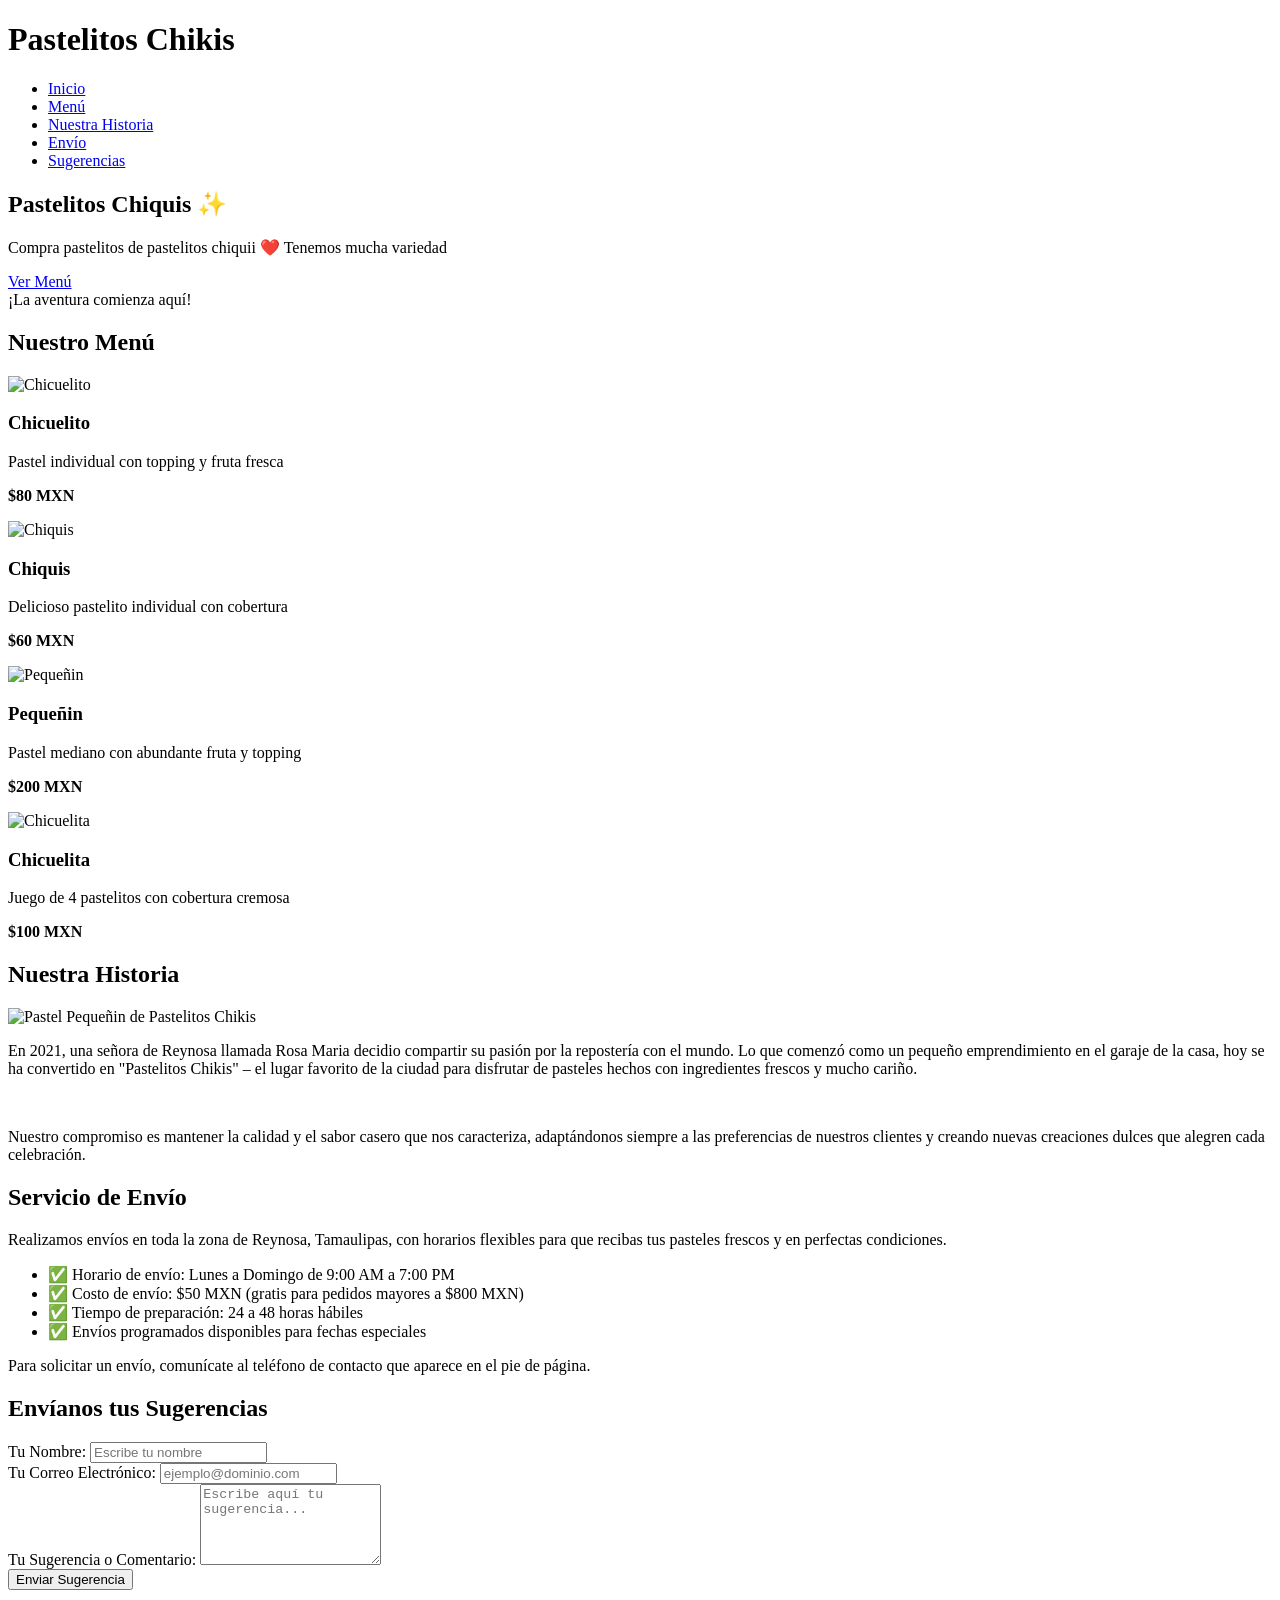
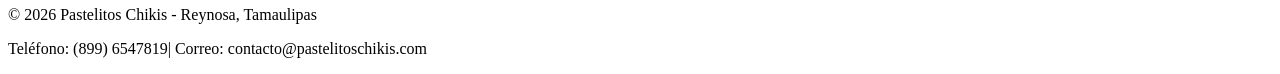
==== index.html @ 79906239 "Add files via upload" ====
﻿<!DOCTYPE html>
<html lang="es-MX">
<head>
    <meta charset="UTF-8">
    <meta name="viewport" content="width=device-width, initial-scale=1.0">
    <title>Pastelitos Chikis</title>
    <link rel="stylesheet" href="estilo.css">
</head>
<body>
    <!-- Encabezado y menú de navegación -->
    <header>
        <div class="logo">
            <h1>Pastelitos Chikis</h1>
        </div>
    </header>
	<nav>
		<ul>
			<li><a href="index.html">Inicio</a></li>
			<li><a href="menu.html">Menú</a></li>
			<li><a href="#historia">Nuestra Historia</a></li>
			<li><a href="#envio">Envío</a></li>
			<li><a href="#sugerencias">Sugerencias</a></li>
		</ul>
	</nav>

    <!-- Sección de inicio -->
    <section id="inicio" class="hero">
        <h2 class="hero-title">Pastelitos Chiquis ✨</h2>
        <p class="hero-subtitle">Compra pastelitos de pastelitos chiquii ❤️ Tenemos mucha variedad</p>
        <a href="#menu" class="btn">Ver Menú</a>
    </section>

    <div class="frase-destacada">¡La aventura comienza aquí!</div>

    <!-- Sección Menú -->
    <section id="menu" class="section">
        <h2 class="section-title">Nuestro Menú</h2>
        <div class="menu-grid">
            <!-- Imagen de Chicuelito del flyer -->
            <div class="menu-card">
                <img src="Chicuelito.jpeg" alt="Chicuelito">
                <h3 class="precio-chicuelito">Chicuelito</h3>
                <p>Pastel individual con topping y fruta fresca</p>
                <p><strong>$80 MXN</strong></p>
            </div>
            <!-- Imagen de Chiquis del flyer -->
            <div class="menu-card">
                <img src="Chiquis.jpeg" alt="Chiquis">
                <h3 class="precio-chiquis">Chiquis</h3>
                <p>Delicioso pastelito individual con cobertura</p>
                <p><strong>$60 MXN</strong></p>
            </div>
            <!-- Imagen de Pequeñin del flyer -->
            <div class="menu-card">
                <img src="Pequeñin.jpeg" alt="Pequeñin">
                <h3 class="precio-pequenin">Pequeñin</h3>
                <p>Pastel mediano con abundante fruta y topping</p>
                <p><strong>$200 MXN</strong></p>
            </div>
            <!-- Imagen de Chicuelita del flyer -->
            <div class="menu-card">
                <img src="Chicuelita.jpeg" alt="Chicuelita">
                <h3 class="precio-chicuelita">Chicuelita</h3>
                <p>Juego de 4 pastelitos con cobertura cremosa</p>
                <p><strong>$100 MXN</strong></p>
            </div>
        </div>
    </section>

    <!-- Sección Nuestra Historia -->
    <section id="historia" class="section">
        <h2 class="section-title">Nuestra Historia</h2>
        <div class="historia-container">
            <!-- Imagen de Pequeñin del flyer para la historia -->
            <div class="historia-img">
                <img src="https://i.imgur.com/7aQ2R4X.jpg" alt="Pastel Pequeñin de Pastelitos Chikis">
            </div>
            <div class="historia-text">
                <p>En 2021, una señora de Reynosa llamada  Rosa Maria decidio compartir su pasión por la repostería con el mundo. Lo que comenzó como un pequeño emprendimiento en el garaje de la casa, hoy se ha convertido en "Pastelitos Chikis" – el lugar favorito de la ciudad para disfrutar de pasteles hechos con ingredientes frescos y mucho cariño.</p>
                <br>
                <p>Nuestro compromiso es mantener la calidad y el sabor casero que nos caracteriza, adaptándonos siempre a las preferencias de nuestros clientes y creando nuevas creaciones dulces que alegren cada celebración.</p>
            </div>
        </div>
    </section>

    <!-- Sección Envío -->
    <section id="envio" class="section">
        <h2 class="section-title">Servicio de Envío</h2>
        <div class="envio-container">
            <p>Realizamos envíos en toda la zona de Reynosa, Tamaulipas, con horarios flexibles para que recibas tus pasteles frescos y en perfectas condiciones.</p>
            <ul>
                <li>✅ Horario de envío: Lunes a Domingo de 9:00 AM a 7:00 PM</li>
                <li>✅ Costo de envío: $50 MXN (gratis para pedidos mayores a $800 MXN)</li>
                <li>✅ Tiempo de preparación: 24 a 48 horas hábiles</li>
                <li>✅ Envíos programados disponibles para fechas especiales</li>
            </ul>
            <p>Para solicitar un envío, comunícate al teléfono de contacto que aparece en el pie de página.</p>
        </div>
    </section>

    <!-- Sección Sugerencias -->
    <section id="sugerencias" class="section">
        <h2 class="section-title">Envíanos tus Sugerencias</h2>
        <form class="formulario-sugerencias">
            <div class="form-group">
                <label for="nombre">Tu Nombre:</label>
                <input type="text" id="nombre" name="nombre" required placeholder="Escribe tu nombre">
            </div>
            <div class="form-group">
                <label for="correo">Tu Correo Electrónico:</label>
                <input type="email" id="correo" name="correo" required placeholder="ejemplo@dominio.com">
            </div>
            <div class="form-group">
                <label for="mensaje">Tu Sugerencia o Comentario:</label>
                <textarea id="mensaje" name="mensaje" rows="5" required placeholder="Escribe aquí tu sugerencia..."></textarea>
            </div>
            <button type="submit" class="btn btn-enviar">Enviar Sugerencia</button>
        </form>
    </section>

    <!-- Pie de página -->
    <footer>
        <p>&copy; 2026 Pastelitos Chikis - Reynosa, Tamaulipas</p>
        <p>Teléfono: (899) 6547819| Correo: contacto@pastelitoschikis.com</p>
    </footer>
</body>
</html>
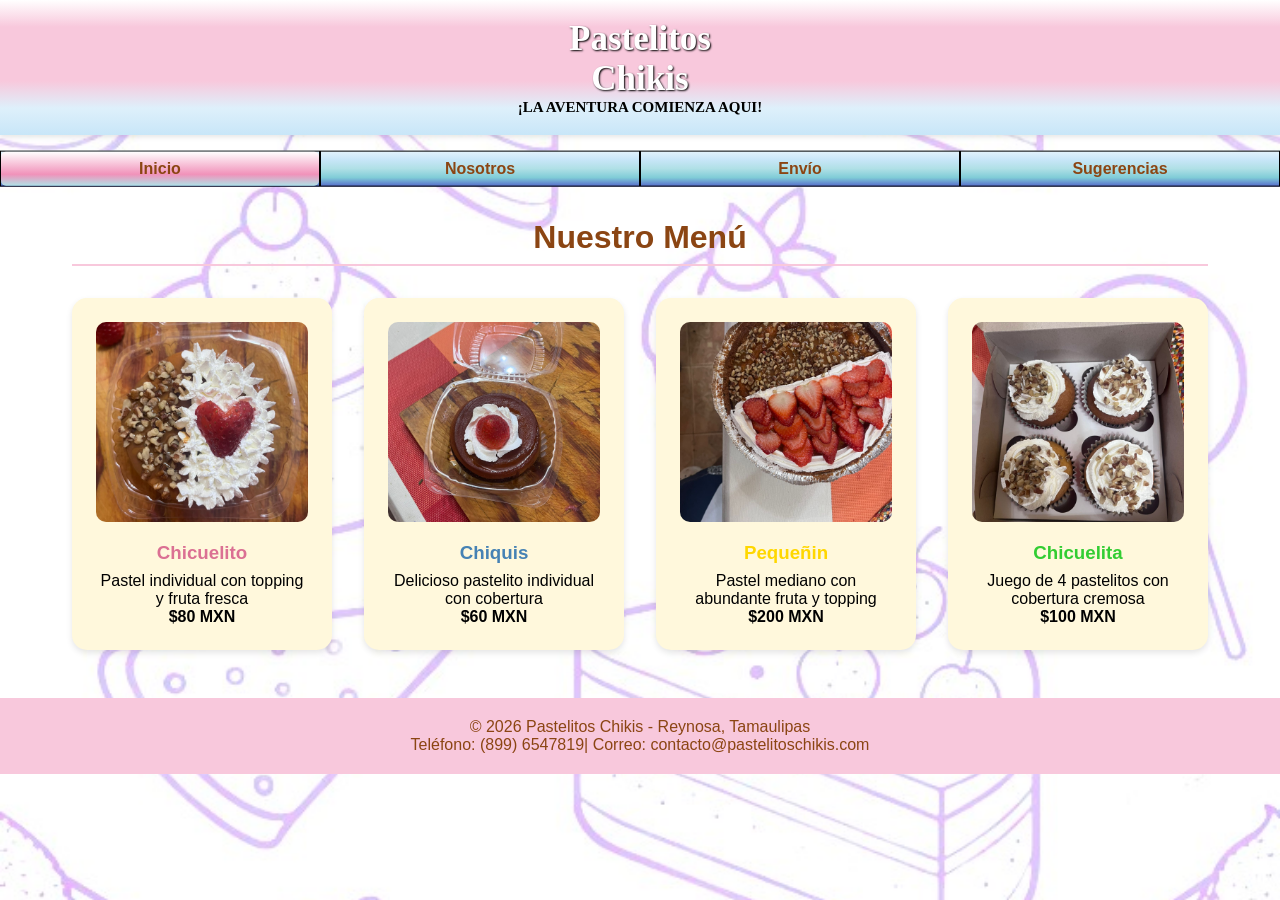
==== commit 112a35a2: "Add files via upload" ====
--- a/index.html
+++ b/index.html
@@ -4,121 +4,58 @@
     <meta charset="UTF-8">
     <meta name="viewport" content="width=device-width, initial-scale=1.0">
     <title>Pastelitos Chikis</title>
-    <link rel="stylesheet" href="estilo.css">
+    <link rel="stylesheet" href="es/estilo.css">
 </head>
 <body>
     <!-- Encabezado y menú de navegación -->
     <header>
         <div class="logo">
-            <h1>Pastelitos Chikis</h1>
+            <h2>Pastelitos</h2>
+            <h2>Chikis</h2>
+            <a><p style="font-family: Castellar;">¡LA AVENTURA COMIENZA AQUI!</p></a>
         </div>
     </header>
 	<nav>
 		<ul>
-			<li><a href="index.html">Inicio</a></li>
-			<li><a href="menu.html">Menú</a></li>
-			<li><a href="#historia">Nuestra Historia</a></li>
-			<li><a href="#envio">Envío</a></li>
-			<li><a href="#sugerencias">Sugerencias</a></li>
+			<li><as href="index.html">Inicio</as></li>
+			<li><a href="Nosotros.html">Nosotros</a></li>
+			<li><a href="envios.html">Envío</a></li>
+			<li><a href="sugerencias.html">Sugerencias</a></li>
 		</ul>
 	</nav>
-
-    <!-- Sección de inicio -->
-    <section id="inicio" class="hero">
-        <h2 class="hero-title">Pastelitos Chiquis ✨</h2>
-        <p class="hero-subtitle">Compra pastelitos de pastelitos chiquii ❤️ Tenemos mucha variedad</p>
-        <a href="#menu" class="btn">Ver Menú</a>
-    </section>
-
-    <div class="frase-destacada">¡La aventura comienza aquí!</div>
-
-    <!-- Sección Menú -->
     <section id="menu" class="section">
         <h2 class="section-title">Nuestro Menú</h2>
         <div class="menu-grid">
             <!-- Imagen de Chicuelito del flyer -->
             <div class="menu-card">
-                <img src="Chicuelito.jpeg" alt="Chicuelito">
+                <img src="img/Chicuelito.jpeg" alt="Chicuelito">
                 <h3 class="precio-chicuelito">Chicuelito</h3>
                 <p>Pastel individual con topping y fruta fresca</p>
                 <p><strong>$80 MXN</strong></p>
             </div>
             <!-- Imagen de Chiquis del flyer -->
             <div class="menu-card">
-                <img src="Chiquis.jpeg" alt="Chiquis">
+                <img src="img/Chiquis.jpeg" alt="Chiquis">
                 <h3 class="precio-chiquis">Chiquis</h3>
                 <p>Delicioso pastelito individual con cobertura</p>
                 <p><strong>$60 MXN</strong></p>
             </div>
             <!-- Imagen de Pequeñin del flyer -->
             <div class="menu-card">
-                <img src="Pequeñin.jpeg" alt="Pequeñin">
+                <img src="img/Pequeñin.jpeg" alt="Pequeñin">
                 <h3 class="precio-pequenin">Pequeñin</h3>
                 <p>Pastel mediano con abundante fruta y topping</p>
                 <p><strong>$200 MXN</strong></p>
             </div>
             <!-- Imagen de Chicuelita del flyer -->
             <div class="menu-card">
-                <img src="Chicuelita.jpeg" alt="Chicuelita">
+                <img src="img/Chicuelita.jpeg" alt="Chicuelita">
                 <h3 class="precio-chicuelita">Chicuelita</h3>
                 <p>Juego de 4 pastelitos con cobertura cremosa</p>
                 <p><strong>$100 MXN</strong></p>
             </div>
         </div>
     </section>
-
-    <!-- Sección Nuestra Historia -->
-    <section id="historia" class="section">
-        <h2 class="section-title">Nuestra Historia</h2>
-        <div class="historia-container">
-            <!-- Imagen de Pequeñin del flyer para la historia -->
-            <div class="historia-img">
-                <img src="https://i.imgur.com/7aQ2R4X.jpg" alt="Pastel Pequeñin de Pastelitos Chikis">
-            </div>
-            <div class="historia-text">
-                <p>En 2021, una señora de Reynosa llamada  Rosa Maria decidio compartir su pasión por la repostería con el mundo. Lo que comenzó como un pequeño emprendimiento en el garaje de la casa, hoy se ha convertido en "Pastelitos Chikis" – el lugar favorito de la ciudad para disfrutar de pasteles hechos con ingredientes frescos y mucho cariño.</p>
-                <br>
-                <p>Nuestro compromiso es mantener la calidad y el sabor casero que nos caracteriza, adaptándonos siempre a las preferencias de nuestros clientes y creando nuevas creaciones dulces que alegren cada celebración.</p>
-            </div>
-        </div>
-    </section>
-
-    <!-- Sección Envío -->
-    <section id="envio" class="section">
-        <h2 class="section-title">Servicio de Envío</h2>
-        <div class="envio-container">
-            <p>Realizamos envíos en toda la zona de Reynosa, Tamaulipas, con horarios flexibles para que recibas tus pasteles frescos y en perfectas condiciones.</p>
-            <ul>
-                <li>✅ Horario de envío: Lunes a Domingo de 9:00 AM a 7:00 PM</li>
-                <li>✅ Costo de envío: $50 MXN (gratis para pedidos mayores a $800 MXN)</li>
-                <li>✅ Tiempo de preparación: 24 a 48 horas hábiles</li>
-                <li>✅ Envíos programados disponibles para fechas especiales</li>
-            </ul>
-            <p>Para solicitar un envío, comunícate al teléfono de contacto que aparece en el pie de página.</p>
-        </div>
-    </section>
-
-    <!-- Sección Sugerencias -->
-    <section id="sugerencias" class="section">
-        <h2 class="section-title">Envíanos tus Sugerencias</h2>
-        <form class="formulario-sugerencias">
-            <div class="form-group">
-                <label for="nombre">Tu Nombre:</label>
-                <input type="text" id="nombre" name="nombre" required placeholder="Escribe tu nombre">
-            </div>
-            <div class="form-group">
-                <label for="correo">Tu Correo Electrónico:</label>
-                <input type="email" id="correo" name="correo" required placeholder="ejemplo@dominio.com">
-            </div>
-            <div class="form-group">
-                <label for="mensaje">Tu Sugerencia o Comentario:</label>
-                <textarea id="mensaje" name="mensaje" rows="5" required placeholder="Escribe aquí tu sugerencia..."></textarea>
-            </div>
-            <button type="submit" class="btn btn-enviar">Enviar Sugerencia</button>
-        </form>
-    </section>
-
-    <!-- Pie de página -->
     <footer>
         <p>&copy; 2026 Pastelitos Chikis - Reynosa, Tamaulipas</p>
         <p>Teléfono: (899) 6547819| Correo: contacto@pastelitoschikis.com</p>
--- a/es/estilo.css
+++ b/es/estilo.css
@@ -0,0 +1,307 @@
+﻿html {
+    scroll-behavior: smooth;
+}
+
+section {
+    scroll-margin-top: 100px;
+}
+
+* {
+    margin: 0;
+    padding: 0;
+    box-sizing: border-box;
+    font-family: Arial, sans-serif, Castellar;
+}
+
+/* Colores pasteles */
+:root {
+    --rosa: #f8c8dc;
+    --fuccia: #f192ba;
+    --amarillo: #fffacd;
+    --azulf: #5468cb;
+    --azul: #b0e0e6;
+    --azulos: #80ccd7;
+    --verde: #98fb98;
+    --crema: #fff8dc;
+    --marron-claro: #d2b48c;
+    --celeste: #c8e6f8;
+}
+
+body {
+    background-image: url("fondo2.jpg");
+    background-size: cover;
+    background-repeat: no-repeat;
+    background-position: center;
+    margin: 0;
+    padding: 0;
+}
+
+/* Encabezado y menú */
+header {
+    position: sticky;
+    top: 0;
+    z-index: 1000;
+    padding: 1.2rem 2rem;
+    display: flex;
+    flex-wrap: wrap;
+    justify-content: center;
+    align-items: center;
+    box-shadow: 0 2px 5px rgba(0,0,0,0.1);
+    background: linear-gradient(to top, var(--celeste), #def0fb, var(--rosa), var(--rosa), var(--rosa), white );
+}
+.logo{
+
+}
+.logo h2 {
+    color: white;
+    display: flex;
+    font-size: 35px;
+    flex-wrap: wrap;
+    justify-content: center;
+    font-weight: bold;
+    font-family: Goudy Stout;
+    text-shadow: 1px 1px 2px #000000;
+}
+.logo a {
+    font-weight: bold;
+    display: flex;
+    font-size: 15px;
+    flex-wrap: wrap;
+    justify-content: center;
+    color: black
+}
+
+nav {
+    position: sticky;
+    top: 151px;
+    z-index: 1000;
+    padding:0;
+    display:flex;
+    background: linear-gradient(to bottom, #e5f3fc, var(--celeste), var(--azul), var(--azulos), var(--azulf));
+}
+
+    nav li {
+        margin: 0;
+        flex: 1;
+        align-items: stretch;
+        padding: 0;
+        width: 100%;
+        display: flex;
+        justify-content: center;
+        border: 1px solid black;
+    }
+
+    nav ul {
+        margin: 0;
+        padding: 0;
+        list-style: none;
+        width: 100%;
+        display: flex;
+    }
+
+    nav a {
+        display: block;
+        text-decoration: none;
+        color: #8b4513;
+        font-weight: bold;
+        padding: 8px 0;
+        border-radius: 5px;
+        transition: background-color 0.3s;
+    }
+
+    nav as {
+        display: block;
+        text-decoration: none;
+        color: #8b4513;
+        font-weight: bold;
+        padding: 8px 0;
+        border-radius: 5px;
+        transition: background-color 0.3s;
+        align-items: center;
+        justify-content: center;
+        flex: 1;
+        display: flex;
+        background: linear-gradient(to top, var(--azul), var(--fuccia), var(--rosa), white );
+    }
+
+/* Sección principal */
+.hero {
+    height: 60vh;
+    display: flex;
+    flex-direction: column;
+    align-items: center;
+    justify-content: center;
+    text-align: center;
+    padding: 2rem;
+}
+
+.hero-title {
+    font-size: 3.5rem;
+    color: var(--fuccia);
+    text-shadow: 2px 2px 3px black;
+    margin-bottom: 1rem;
+}
+
+.hero-subtitle {
+    font-size: 1.5rem;
+    color: #5a4a3f;
+    margin-bottom: 2rem;
+    background-color: #f8c8dc;
+    padding: 1rem 2rem;
+    border-radius: 20px;
+    display: inline-block;
+}
+/* Secciones generales */
+.section {
+    padding: 3rem 2rem;
+    max-width: 1200px;
+    margin: 0 auto;
+}
+
+.section-title {
+    color: #8b4513;
+    font-size: 2rem;
+    text-align: center;
+    margin-bottom: 2rem;
+    border-bottom: 2px solid var(--rosa);
+    padding-bottom: 0.5rem;
+}
+
+/* Menú */
+.menu-grid {
+    display: grid;
+    grid-template-columns: repeat(auto-fit, minmax(250px, 1fr));
+    gap: 2rem;
+}
+.menu-card {
+    background-color: var(--crema);
+    border-radius: 15px;
+    padding: 1.5rem;
+    text-align: center;
+    box-shadow: 0 3px 6px rgba(0,0,0,0.1);
+    transition: transform 0.3s;
+}
+
+    .menu-card img {
+        width: 100%;
+        height: 200px;
+        object-fit: cover;
+        border-radius: 10px;
+        margin-bottom: 1rem;
+    }
+
+    .menu-card h3 {
+        margin-bottom: 0.5rem;
+    }
+
+    .menu-card .precio-chiquis {
+        color: #4682b4;
+    }
+
+    .menu-card .precio-chicuelito {
+        color: #db7093;
+    }
+
+    .menu-card .precio-pequenin {
+        color: #ffd700;
+    }
+
+    .menu-card .precio-chicuelita {
+        color: #32cd32;
+    }
+
+    .menu-card:hover {
+        transform: translateY(-5px);
+    }
+
+/* Historia */
+.historia-container {
+    border-radius:20px;
+    background-color:var(--crema);
+    display: flex;
+    flex-wrap: wrap;
+    gap: 2rem;
+    align-items: center;
+}
+
+.historia-img {
+    flex: 1 1 300px;
+}
+
+    .historia-img img {
+        width: 100%;
+        border-radius: 15px;
+        box-shadow: 0 3px 6px rgba(0,0,0,0.1);
+    }
+
+.historia-text {
+    flex: 1 1 300px;
+    line-height: 1.8;
+}
+
+/* Envío */
+.envio-container {
+    background-color: var(--crema);
+    border-radius: 15px;
+    padding: 2rem;
+    text-align: center;
+    line-height: 1.8;
+}
+
+    .envio-container ul {
+        list-style: none;
+        margin: 1.5rem 0;
+    }
+
+/* Sugerencias */
+.formulario-sugerencias {
+    background-color: var(--azul);
+    border-radius: 15px;
+    padding: 2rem;
+    max-width: 600px;
+    margin: 0 auto;
+}
+
+.form-group {
+    margin-bottom: 1.5rem;
+}
+
+label {
+    display: block;
+    margin-bottom: 0.5rem;
+    font-weight: bold;
+}
+
+input, textarea {
+    width: 100%;
+    padding: 0.8rem;
+    border: none;
+    border-radius: 5px;
+    resize: vertical;
+}
+
+.btn-enviar {
+    background-color: var(--verde);
+    border: none;
+    cursor: pointer;
+    font-size: 1rem;
+}
+
+/* Pie de página */
+footer {
+    position:relative;
+    width:100%;
+    background-color: var(--rosa);
+    text-align: center;
+    padding: 20px 50px;
+    color: #8b4513;
+}
+
+/* Frase destacada */
+.frase-destacada {
+    text-align: center;
+    font-size: 1.5rem;
+    color: #8b4513;
+    padding: 1rem;
+    font-weight: bold;
+}
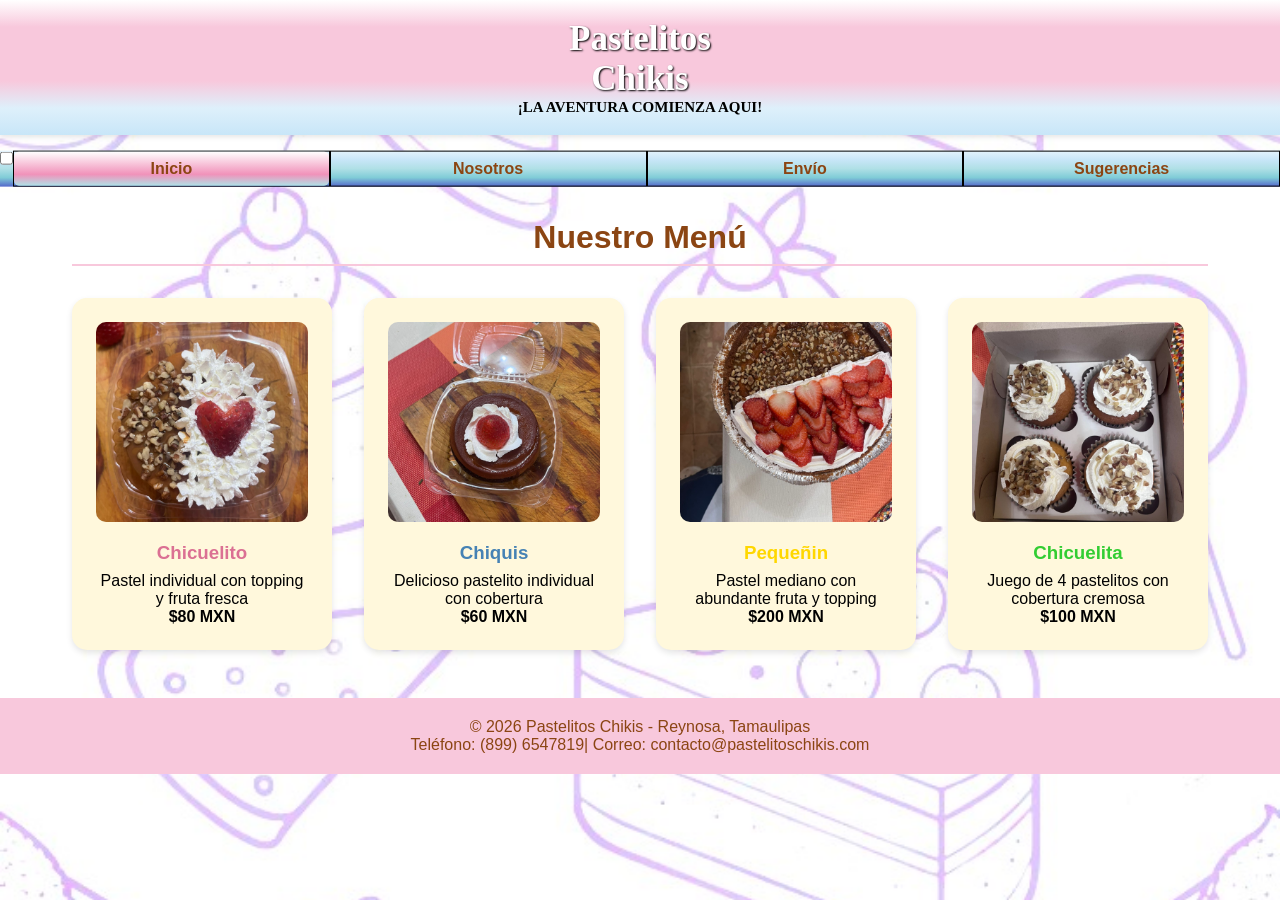
==== commit 25039fe8: "Add files via upload" ====
--- a/index.html
+++ b/index.html
@@ -4,19 +4,22 @@
     <meta charset="UTF-8">
     <meta name="viewport" content="width=device-width, initial-scale=1.0">
     <title>Pastelitos Chikis</title>
-    <link rel="stylesheet" href="es/estilo.css">
+    <link rel="stylesheet" href="estilo.css">
 </head>
 <body>
     <!-- Encabezado y menú de navegación -->
-    <header>
+    <header class="header">
         <div class="logo">
             <h2>Pastelitos</h2>
             <h2>Chikis</h2>
             <a><p style="font-family: Castellar;">¡LA AVENTURA COMIENZA AQUI!</p></a>
         </div>
     </header>
-	<nav>
-		<ul>
+	<nav class="nav">
+        <label class="nav_toggle">
+            <input type="checkbox" id="menu-input" class="nav_input">
+        </label>
+		<ul class="nav_ul">
 			<li><as href="index.html">Inicio</as></li>
 			<li><a href="Nosotros.html">Nosotros</a></li>
 			<li><a href="envios.html">Envío</a></li>
--- a/estilo.css
+++ b/estilo.css
@@ -0,0 +1,394 @@
+﻿html {
+    scroll-behavior: smooth;
+}
+
+section {
+    scroll-margin-top: 100px;
+}
+
+* {
+    margin: 0;
+    padding: 0;
+    box-sizing: border-box;
+    font-family: Arial, sans-serif, Castellar;
+}
+
+/* Colores pasteles */
+:root {
+    --rosa: #f8c8dc;
+    --fuccia: #f192ba;
+    --amarillo: #fffacd;
+    --azulf: #5468cb;
+    --azul: #b0e0e6;
+    --azulos: #80ccd7;
+    --verde: #98fb98;
+    --crema: #fff8dc;
+    --marron-claro: #d2b48c;
+    --celeste: #c8e6f8;
+    --icon-menu: url("assets/menu.svg");
+    --icon-menu-cerrar: url("assets/cerrar.svg");
+}
+
+body {
+    background-image: url("assets/fondo2.jpg");
+    background-size: cover;
+    background-repeat: no-repeat;
+    background-position: center;
+    margin: 0;
+    padding: 0;
+}
+
+/* Encabezado y menú */
+header {
+    position: sticky;
+    top: 0;
+    z-index: 1000;
+    padding: 1.2rem 2rem;
+    display: flex;
+    flex-wrap: wrap;
+    justify-content: center;
+    align-items: center;
+    box-shadow: 0 2px 5px rgba(0,0,0,0.1);
+    background: linear-gradient(to top, var(--celeste), #def0fb, var(--rosa), var(--rosa), var(--rosa), white );
+}
+.logo h2 {
+    color: white;
+    display: flex;
+    font-size: 35px;
+    flex-wrap: wrap;
+    justify-content: center;
+    font-weight: bold;
+    font-family: Goudy Stout;
+    text-shadow: 1px 1px 2px #000000;
+}
+.logo a {
+    font-weight: bold;
+    display: flex;
+    font-size: 15px;
+    flex-wrap: wrap;
+    justify-content: center;
+    color: black
+}
+
+.nav {
+    position: sticky;
+    top: 151px;
+    z-index: 1000;
+    padding:0;
+    display:flex;
+    background: linear-gradient(to bottom, #e5f3fc, var(--celeste), var(--azul), var(--azulos), var(--azulf));
+
+}
+
+    nav li {
+        margin: 0;
+        flex: 1;
+        align-items: stretch;
+        padding: 0;
+        width: 100%;
+        display: flex;
+        justify-content: center;
+        border: 1px solid black;
+    }
+    nav ul {
+        margin: 0;
+        padding: 0;
+        list-style: none;
+        width: 100%;
+        display: flex;
+    }
+
+    nav a {
+        display: block;
+        text-decoration: none;
+        color: #8b4513;
+        font-weight: bold;
+        padding: 8px 0;
+        border-radius: 5px;
+        transition: background-color 0.3s;
+    }
+    nav as {
+        display: block;
+        text-decoration: none;
+        color: #8b4513;
+        font-weight: bold;
+        padding: 8px 0;
+        border-radius: 5px;
+        transition: background-color 0.3s;
+        align-items: center;
+        justify-content: center;
+        flex: 1;
+        display: flex;
+        background: linear-gradient(to top, var(--azul), var(--fuccia), var(--rosa), white );
+    }
+    @media (width < 764px){
+    header{
+        position: sticky;
+        z-index: 1000;
+    }
+    .logo h2 {
+    font-size: 30px;
+    }
+    .logo a {
+    font-size: 15px;
+    }
+    .nav {
+        position: sticky;
+        top: 138px;
+        z-index: 800;
+        padding:0;
+        display: flex;
+        height: 50px;
+        --menu-mostrar: translate(-100%);
+    }
+    .nav_toggle{
+        margin-left: auto;
+        width: 50px;
+        height: 50px;
+        background-image: var(--icon-menu);
+        background-size: cover;
+        margin-top: 5px;
+        margin-bottom: 2px;
+        cursor: pointer;
+        z-index: 500;
+        transition: background-image .5s;
+    }
+    .nav_ul {
+        transform: var(--menu-mostrar);
+        background-image: url(assets/fondo2.jpg);
+        position: fixed;
+        top: 188px;
+        place-content: center;
+        list-style: none;
+        gap: 2rem;
+        padding: -5rem 5%;
+        text-align: center;
+        display: grid;
+        height: 470px;
+        transition: .5s transform;
+    }
+    nav li {
+        margin: 0;
+        flex: 1;
+        align-items: stretch;
+        padding: 0;
+        width: 100%;
+        display: flex;
+        justify-content: center;
+        border: 1px solid black;
+    }
+    nav a {
+        display: block;
+        text-decoration: none;
+        color: #8b4513;
+        font-weight: bold;
+        padding: 8px 0;
+        border-radius: 5px;
+        transition: background-color 0.3s;
+    }
+
+    nav as {
+        display: block;
+        text-decoration: none;
+        color: #8b4513;
+        font-weight: bold;
+        padding: 8px 0;
+        border-radius: 5px;
+        transition: background-color 0.3s;
+        align-items: center;
+        justify-content: center;
+        flex: 1;
+        display: flex;
+        background: linear-gradient(to top, var(--azul), var(--fuccia), var(--rosa), white );
+    }
+    .nav_input{
+        display:none;
+    }
+    .nav:has(.nav_input:checked){
+        .nav_toggle{
+        background-image: var(--icon-menu-cerrar);
+        }
+        --menu-mostrar: translate(0);
+    }
+    }
+/* Sección principal */
+.hero {
+    height: 60vh;
+    display: flex;
+    flex-direction: column;
+    align-items: center;
+    justify-content: center;
+    text-align: center;
+    padding: 2rem;
+}
+
+.hero-title {
+    font-size: 3.5rem;
+    color: var(--fuccia);
+    text-shadow: 2px 2px 3px black;
+    margin-bottom: 1rem;
+}
+
+.hero-subtitle {
+    font-size: 1.5rem;
+    color: #5a4a3f;
+    margin-bottom: 2rem;
+    background-color: #f8c8dc;
+    padding: 1rem 2rem;
+    border-radius: 20px;
+    display: inline-block;
+}
+/* Secciones generales */
+.section {
+    padding: 3rem 2rem;
+    max-width: 1200px;
+    margin: 0 auto;
+}
+
+.section-title {
+    color: #8b4513;
+    font-size: 2rem;
+    text-align: center;
+    margin-bottom: 2rem;
+    border-bottom: 2px solid var(--rosa);
+    padding-bottom: 0.5rem;
+}
+
+/* Menú */
+.menu-grid {
+    display: grid;
+    grid-template-columns: repeat(auto-fit, minmax(250px, 1fr));
+    gap: 2rem;
+}
+.menu-card {
+    background-color: var(--crema);
+    border-radius: 15px;
+    padding: 1.5rem;
+    text-align: center;
+    box-shadow: 0 3px 6px rgba(0,0,0,0.1);
+    transition: transform 0.3s;
+}
+
+    .menu-card img {
+        width: 100%;
+        height: 200px;
+        object-fit: cover;
+        border-radius: 10px;
+        margin-bottom: 1rem;
+    }
+
+    .menu-card h3 {
+        margin-bottom: 0.5rem;
+    }
+
+    .menu-card .precio-chiquis {
+        color: #4682b4;
+    }
+
+    .menu-card .precio-chicuelito {
+        color: #db7093;
+    }
+
+    .menu-card .precio-pequenin {
+        color: #ffd700;
+    }
+
+    .menu-card .precio-chicuelita {
+        color: #32cd32;
+    }
+
+    .menu-card:hover {
+        transform: translateY(-5px);
+    }
+
+/* Historia */
+.historia-container {
+    border-radius:20px;
+    background-color:var(--crema);
+    display: flex;
+    flex-wrap: wrap;
+    gap: 2rem;
+    align-items: center;
+}
+
+.historia-img {
+    flex: 1 1 300px;
+}
+
+    .historia-img img {
+        width: 100%;
+        border-radius: 15px;
+        box-shadow: 0 3px 6px rgba(0,0,0,0.1);
+    }
+
+.historia-text {
+    flex: 1 1 300px;
+    line-height: 1.8;
+}
+
+/* Envío */
+.envio-container {
+    background-color: var(--crema);
+    border-radius: 15px;
+    padding: 2rem;
+    text-align: center;
+    line-height: 1.8;
+}
+
+    .envio-container ul {
+        list-style: none;
+        margin: 1.5rem 0;
+    }
+
+/* Sugerencias */
+.formulario-sugerencias {
+    background-color: var(--azul);
+    border-radius: 15px;
+    padding: 2rem;
+    max-width: 600px;
+    margin: 0 auto;
+}
+
+.form-group {
+    margin-bottom: 1.5rem;
+}
+
+label {
+    display: block;
+    margin-bottom: 0.5rem;
+    font-weight: bold;
+}
+
+input, textarea {
+    width: 100%;
+    padding: 0.8rem;
+    border: none;
+    border-radius: 5px;
+    resize: vertical;
+}
+
+.btn-enviar {
+    background-color: var(--verde);
+    border: none;
+    cursor: pointer;
+    font-size: 1rem;
+}
+
+/* Pie de página */
+footer {
+    position:relative;
+    width:100%;
+    background-color: var(--rosa);
+    text-align: center;
+    padding: 20px 50px;
+    color: #8b4513;
+}
+
+/* Frase destacada */
+.frase-destacada {
+    text-align: center;
+    font-size: 1.5rem;
+    color: #8b4513;
+    padding: 1rem;
+    font-weight: bold;
+}
